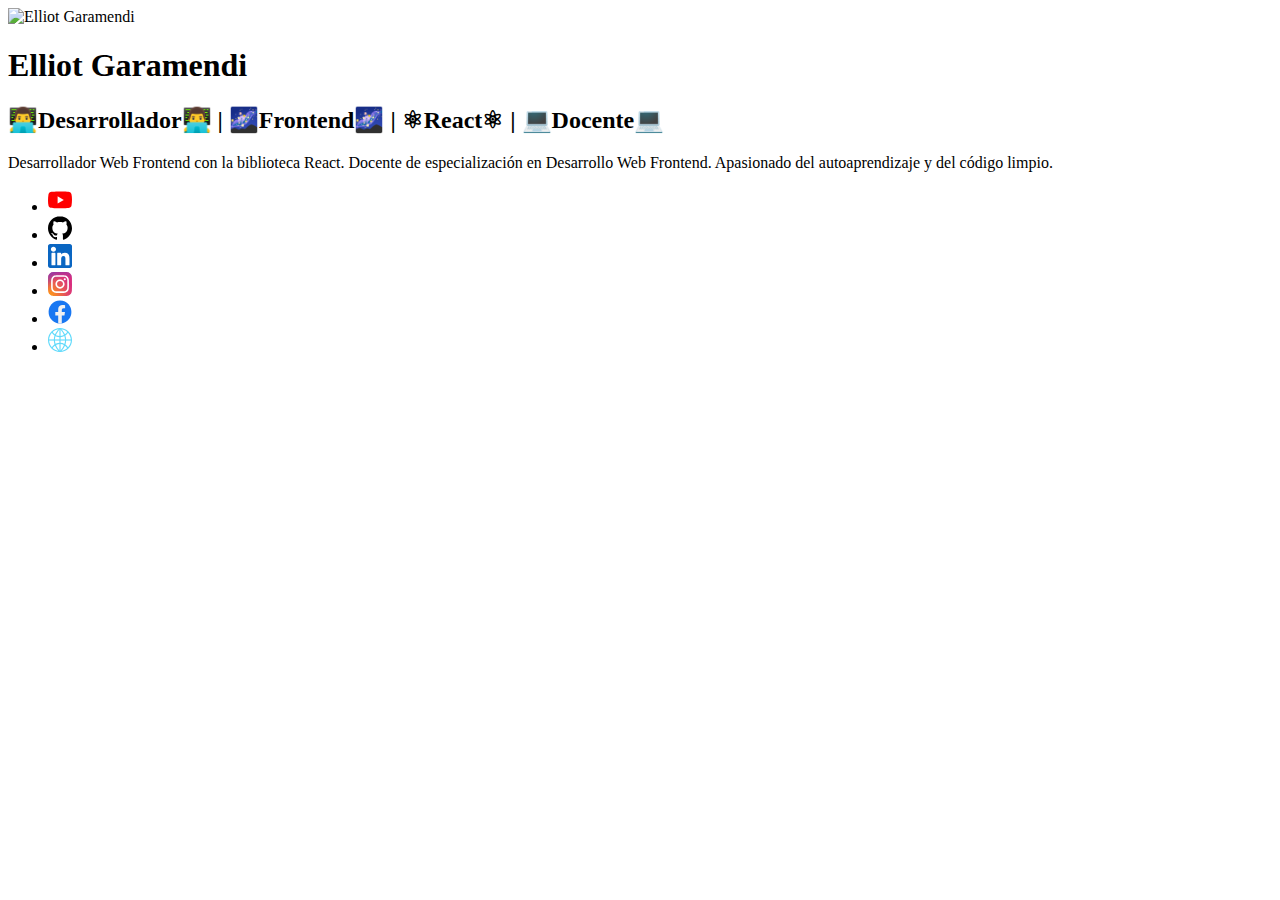
==== semana-1/1-tarjeta-de-perfil/index.html @ d4f0c7be "Tarjeta Personal" ====
<!DOCTYPE html>
<html lang="es">

<head>
  <meta charset="UTF-8" />
  <meta http-equiv="X-UA-Compatible" content="IE=edge" />
  <meta name="viewport" content="width=device-width, initial-scale=1.0" />
  <title>Elliot Garamendi</title>
</head>

<body>
  <main>
    <article>
      <div>
        <header>
          <img src="https://i.postimg.cc/KzvjtnMS/elliot-y-el-perrito-c-r4-wpo-w256.webp" alt="Elliot Garamendi"
            width="256" height="256" />
        </header>
        <div>
          <h1>Elliot Garamendi</h1>
          <h2>👨‍💻Desarrollador👨‍💻 | 🌌Frontend🌌 | ⚛React⚛ | 💻Docente💻</h2>
          <p>
            Desarrollador Web Frontend con la biblioteca React. Docente de especialización en Desarrollo Web Frontend.
            Apasionado del autoaprendizaje y del código limpio.
          </p>
        </div>
        <footer>
          <nav>
            <ul>
              <li>
                <a href="https://www.youtube.com/channel/UCE9whgBrtYnLWrpzwk6z_JUA">
                  <img src="./img/logo-youtube.svg" alt="YouTube" width="24" height="24" />
                </a>
              </li>
              <li>
                <a href="https://github.com/ElliotXLeo">
                  <img src="./img/logo-github.svg" alt="GitHub" width="24" height="24" />
                </a>
              </li>
              <li>
                <a href="https://www.linkedin.com/in/elliotgaramendi/">
                  <img src="./img/logo-linkedin.svg" alt="LinkedIn" width="24" height="24" />
                </a>
              </li>
              <li>
                <a href="https://www.instagram.com/elliotgaramendi/">
                  <img src="./img/logo-instagram.svg" alt="Instagram" width="24" height="24" />
                </a>
              </li>
              <li>
                <a href="https://www.facebook.com/elliotgaramendi">
                  <img src="./img/logo-facebook.svg" alt="Facebook" width="24" height="24" />
                </a>
              </li>
              <li>
                <a href="https://elliotxleo.github.io/portafolio-web-elgs/">
                  <img src="./img/logo-internet.svg" alt="Web" width="24" height="24" />
                </a>
              </li>
            </ul>
          </nav>
        </footer>
      </div>
    </article>
  </main>
</body>

</html>
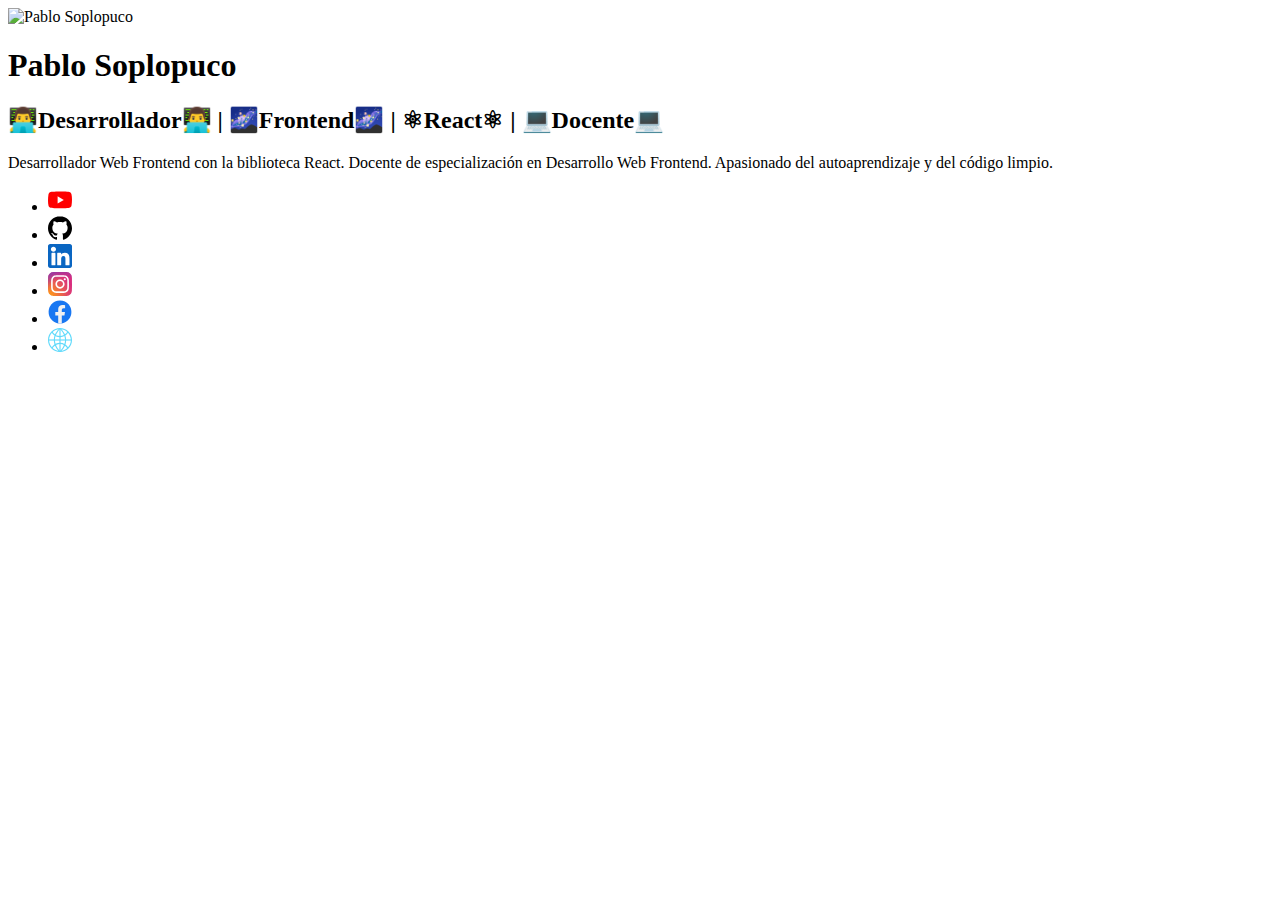
==== commit c9a15114: "Tarjeta Pablo" ====
--- a/semana-1/1-tarjeta-de-perfil/index.html
+++ b/semana-1/1-tarjeta-de-perfil/index.html
@@ -5,7 +5,7 @@
   <meta charset="UTF-8" />
   <meta http-equiv="X-UA-Compatible" content="IE=edge" />
   <meta name="viewport" content="width=device-width, initial-scale=1.0" />
-  <title>Elliot Garamendi</title>
+  <title>Pablo Soplopuco</title>
 </head>
 
 <body>
@@ -13,11 +13,11 @@
     <article>
       <div>
         <header>
-          <img src="https://i.postimg.cc/KzvjtnMS/elliot-y-el-perrito-c-r4-wpo-w256.webp" alt="Elliot Garamendi"
+          <img src="https://i.postimg.cc/Z5Xknqq0/pablo.jpg" alt="Pablo Soplopuco"
             width="256" height="256" />
         </header>
         <div>
-          <h1>Elliot Garamendi</h1>
+          <h1>Pablo Soplopuco</h1>
           <h2>👨‍💻Desarrollador👨‍💻 | 🌌Frontend🌌 | ⚛React⚛ | 💻Docente💻</h2>
           <p>
             Desarrollador Web Frontend con la biblioteca React. Docente de especialización en Desarrollo Web Frontend.
